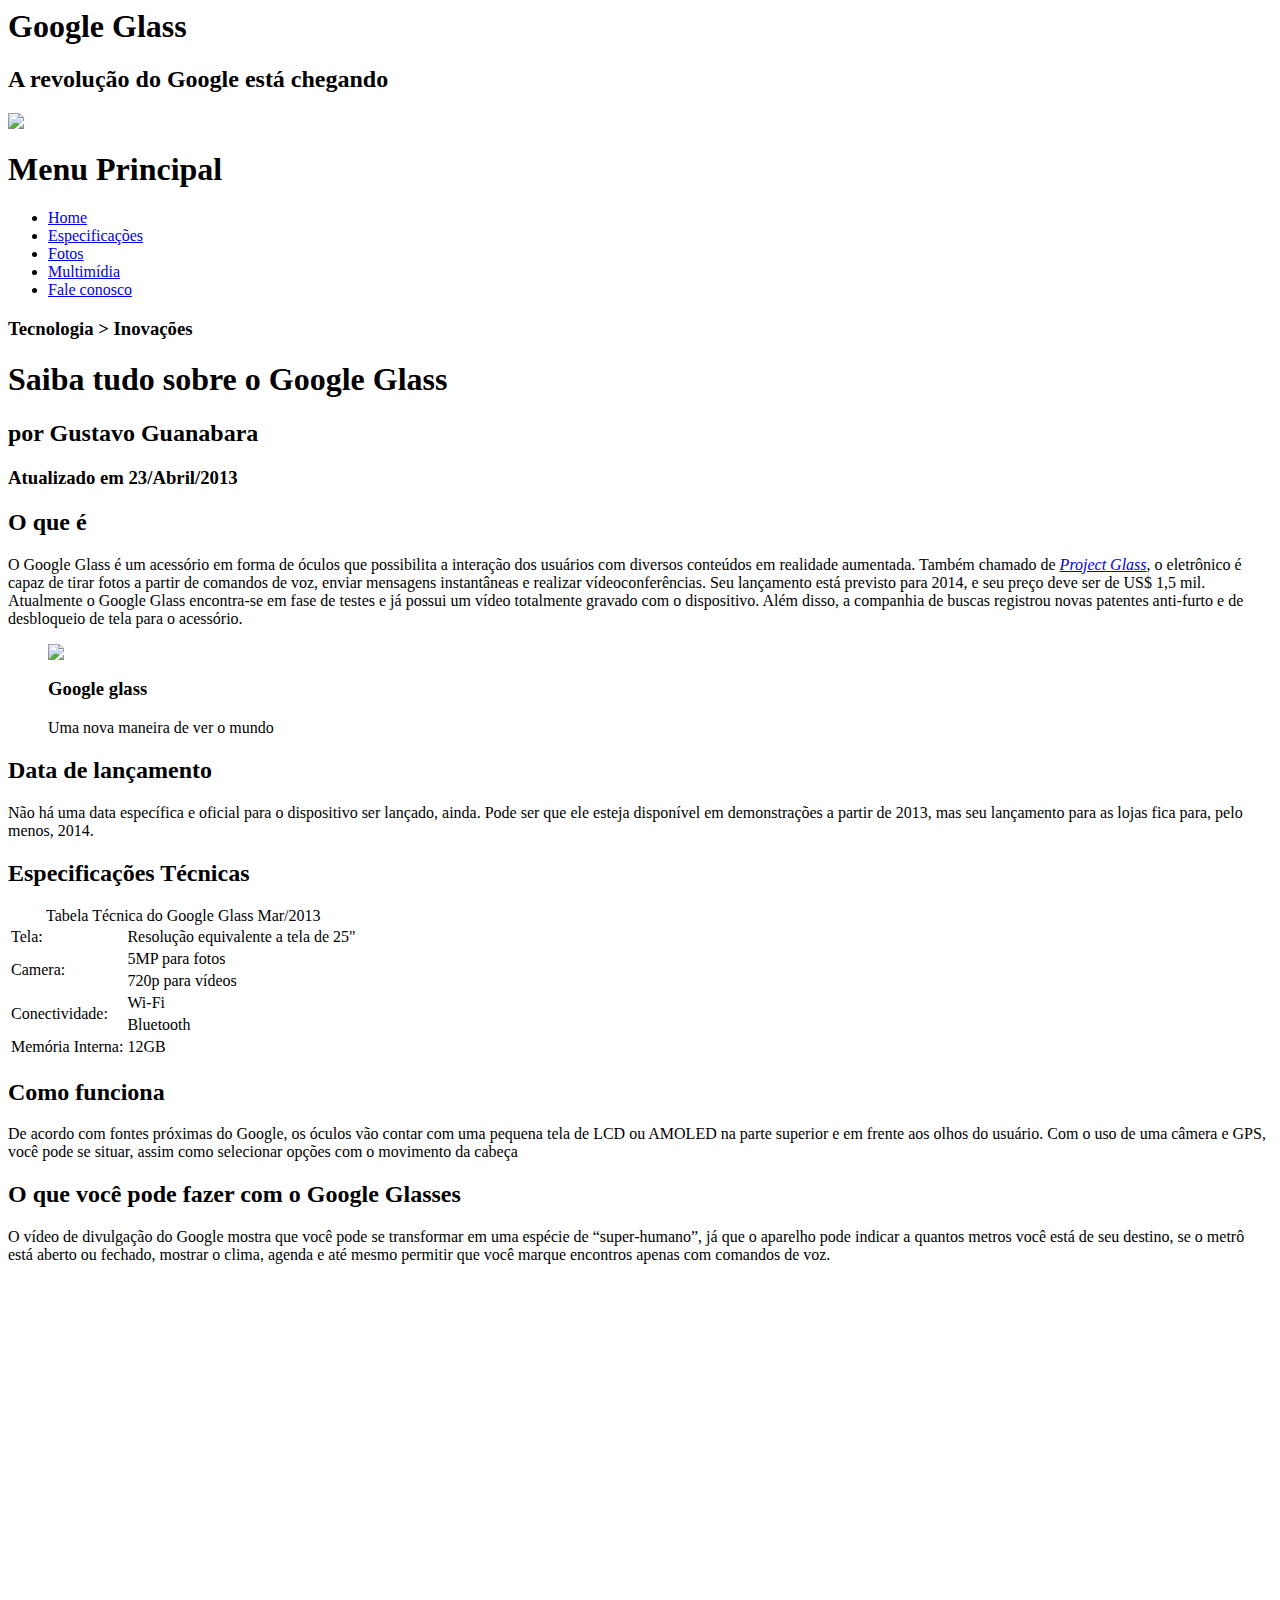
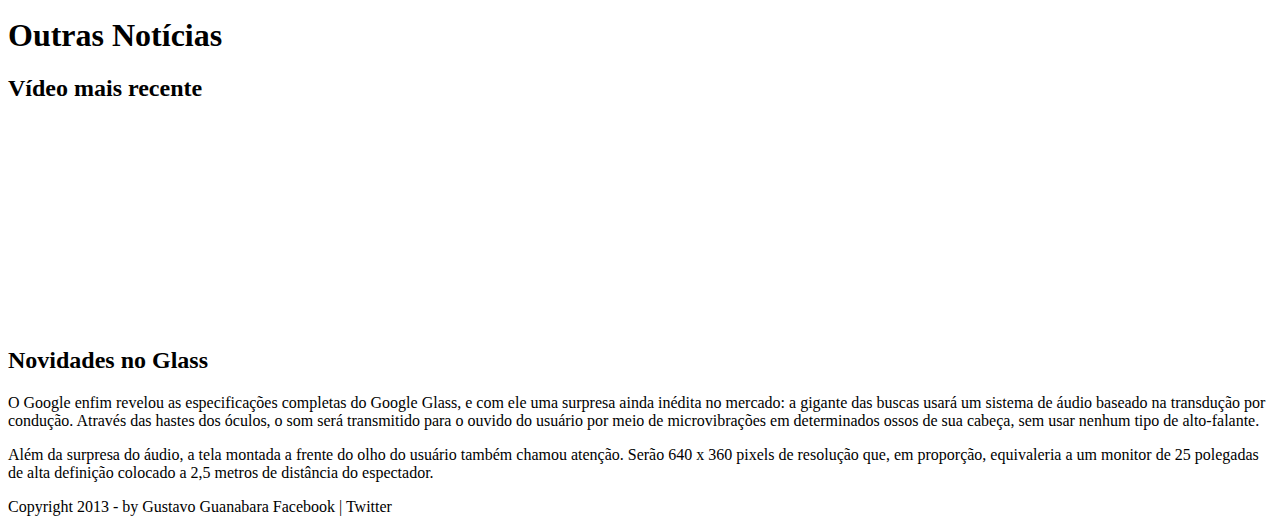
==== index.html @ 83fe7109 "Add files via upload" ====
<doctype html>
    <html>
    <head>
    <meta charset="utf-8"/>
    <!-- <a href="_css/estilo.css> para abrir em outra aba target="_blanck" -->
    <link type="text/css" rel="stylesheet" href="_css/estilo.css" />
    <title>Google Glass</title>
    </head>
    <script>
    function mudaFoto(foto){
    document.getElementById('icone').src = foto ;

    }

    </script>
    
    <body>
        <div id="interface">
        <header id="cabecalho">  
        <!--para agrupar esse grupo utilizamos <hgroup> semantica -->
            <hgroup>
        <h1>Google Glass</h1>
        <h2>A revolução do Google está chegando</h2>
        <!--para agrupar esse grupo utilizamos <hgroup> -->
        </hgroup>
        <img id="icone"src="_imagens/glass-oculos-preto-peq.png"/>
         <!--tudo que tiver dentro do meu <nav> será a parte de navegação do meu menu -->
         <!--as lista ordenadas(ol) e desordenadas do meu menu(ul) intens de listas(li) -->
        <!-- os tipos de listas <ol type="A"(alfabetica),  <ol type="1"(numero)>,  <ol type="i"(romano)> 
          para continuar da onde parou coloca  <ol type="A" star="2"> o star só aceita valores numericos-->
         <!--as lista desordenadas(ul) <ol type="square" "disc" "circle" quadrado, circulo e circulo vazio -->  
        <nav id="menu">
        <h1>Menu Principal</h1>
    <ul>   <!--onmouseover="mudaFoto('_imagens/home.png')"=Ele esta chamando a função mudaFoto para alterar a imagem para home e para quando tirar o mouse de cima home voltar para a imagem do oculos  -->
         <li onmouseover="mudaFoto('_imagens/home.png')"  onmouseout="mudaFoto('_imagens/glass-oculos-preto-peq.png')"><a href="index.html">Home</a></li>

         <li onmouseover="mudaFoto('_imagens/especificacoes.png')" onmouseout="mudaFoto('_imagens/glass-oculos-preto-peq.png')"><a href="specs.html" >Especificações</a></li>

         <li onmouseover="mudaFoto('_imagens/fotos.png')" onmouseout="mudaFoto('_imagens/glass-oculos-preto-peq.png')"><a href="fotos.html">Fotos</a></li>  

         <li onmouseover="mudaFoto('_imagens/multimidia.png')" onmouseout="mudaFoto('_imagens/glass-oculos-preto-peq.png')"><a href="multimidia.html">Multimídia</a></li>

         <li onmouseover="mudaFoto('_imagens/contato.png')" onmouseout="mudaFoto('_imagens/glass-oculos-preto-peq.png')"><a href="fale-conosco.html">Fale conosco</a></li>
        </ul>
        </nav>
         </header>
          <!--Sessão=section -->
         <section id="corpo">
        <!--Artigo -->
        <article id="noticia-principal">
        <header id="cabecalho-artigo">
        <hgroup>
        <h3>Tecnologia > Inovações</h3>
        <h1> Saiba tudo sobre o Google Glass</h1>
        <h2>por Gustavo Guanabara</h2>
        <h3 class="direita">Atualizado em 23/Abril/2013</h3>
        </hgroup>
        </header>
       <h2> O que é </h2>
       <!-- o span formata pequenos trechos de textos -->
        <p>O Google Glass é um acessório em forma de óculos que possibilita a interação dos 
        usuários com diversos conteúdos em realidade aumentada. Também chamado de <i><a href="http://glass.google.com" target="_blanck"> Project Glass</a></i>, o eletrônico é capaz de 
        tirar fotos a partir de comandos de voz, enviar mensagens instantâneas e realizar vídeoconferências. Seu lançamento 
        está previsto para 2014, e seu preço deve ser de US$ 1,5 mil. Atualmente o Google Glass encontra-se em fase de testes e 
        já possui um vídeo totalmente gravado com o dispositivo. Além disso, a companhia de buscas registrou novas patentes 
        anti-furto e de desbloqueio de tela para o acessório.</p>
        <!-- Agora tem uma tag que ás imagens precisan ficar para ter um carater semântico chamado <figure>,  e pode colocar legenda nas imagens usando <figcaption> -->
        <figure class="foto-legenda">

        <img src="_imagens/glass-quadro-homem-mulher.jpg" />
         <figcaption>
            <h3> Google glass </h3>
            <p> Uma nova maneira de ver o mundo </p>
         </figcaption>
        </figure>

        <h2>Data de lançamento</h2>
        <p>Não há uma data específica e oficial para o dispositivo ser lançado, ainda. 
        Pode ser que ele esteja disponível em demonstrações a partir de 2013, mas seu lançamento 
        para as lojas fica para, pelo menos, 2014.</p>
        
        <h2>Especificações Técnicas</h2>
        <!--Formatação da tablela -->
        <table id="tablelaspec">
            <!-- o span formata pequenos trechos de textos -->
        <caption>Tabela Técnica do Google Glass <span>Mar/2013</span></caption>
        <!--Formatação das linhas da tablela table rows ou tr
        para colocar dados na tablela table data ou td 
        <td rowspan="2"> vai ocupar duas linhas no mesmo quadrado
        <td colspan="2"> uma celula ocupar uma coluna inteira -->
        <tr><td class="esquerda">Tela:</td> <td class="direita">Resolução equivalente a tela de 25"</td></tr>
        <tr><td class="esquerda" rowspan="2">Camera:</td> <td class="direita"> 5MP para fotos </td></tr>
        <tr><td class="direita" >720p para vídeos</tr></td>
        <tr><td class="esquerda" rowspan="2">Conectividade:</td> <td class="direita"> Wi-Fi </td></tr>
        <tr><td class="direita">Bluetooth</tr></td>
        <tr><td class="esquerda" >Memória Interna:</td><td class="direita"> 12GB</td></tr>
        </table>

        <h2>Como funciona</h2>
        <p>De acordo com fontes próximas do Google, os óculos vão contar 
        com uma pequena tela de LCD ou AMOLED na parte superior e em frente aos olhos do usuário. 
        Com o uso de uma câmera e GPS, você pode se situar, assim como selecionar opções com o movimento da cabeça</p>
        
        <h2>O que você pode fazer com o Google Glasses</h2>
        <p>O vídeo de divulgação do Google mostra que você pode se transformar em uma espécie de “super-humano”, 
        já que o aparelho pode indicar a quantos metros você está de seu destino, se o metrô está aberto ou fechado, 
        mostrar o clima, agenda e até mesmo permitir que você marque encontros apenas com comandos de voz.  </p>
        
        <iframe width="560" height="315" src="https://www.youtube.com/embed/Ejkb_YpuHWs?si=duX_byMofxisRr3K" title="YouTube video player" frameborder="0" allow="accelerometer; autoplay; clipboard-write; encrypted-media; gyroscope; picture-in-picture; web-share" allowfullscreen></iframe>
        </article>
        </section>
        <aside id="lateral">
        <!-- Corpo Lateral -->
    <h1>Outras Notícias</h1>
    <h2>Vídeo mais recente</h2>
        
       <iframe width="400" height="205" src="https://www.youtube.com/embed/xYLizixflv4?si=pluO5mPOHMuD10ny" title="YouTube video player" frameborder="0" allow="accelerometer; autoplay; clipboard-write; encrypted-media; gyroscope; picture-in-picture; web-share" allowfullscreen></iframe>
        
    <h2>Novidades no Glass</h2>
       <p> O Google enfim revelou as especificações completas do Google Glass, e com ele uma surpresa 
        ainda inédita no mercado: a gigante das buscas usará um sistema de áudio baseado na transdução por condução. 
        Através das hastes dos óculos, o som será transmitido para o ouvido do usuário por meio de microvibrações em 
        determinados ossos de sua cabeça, sem usar nenhum tipo de alto-falante.</p> 
        
    <p> Além da surpresa do áudio, a tela montada a frente do olho do usuário também chamou atenção. Serão 640 x 360 pixels de 
        resolução que, em proporção, equivaleria a um monitor de 25 polegadas de alta definição colocado a 2,5 metros de 
        distância do espectador.</p> 
        </aside>
        <footer id="rodape">
        <!-- Roda pé -->
    <p> Copyright 2013 - by Gustavo Guanabara
        Facebook | Twitter</p> 
        </footer>
    
    </div>
    </body>
    </html>
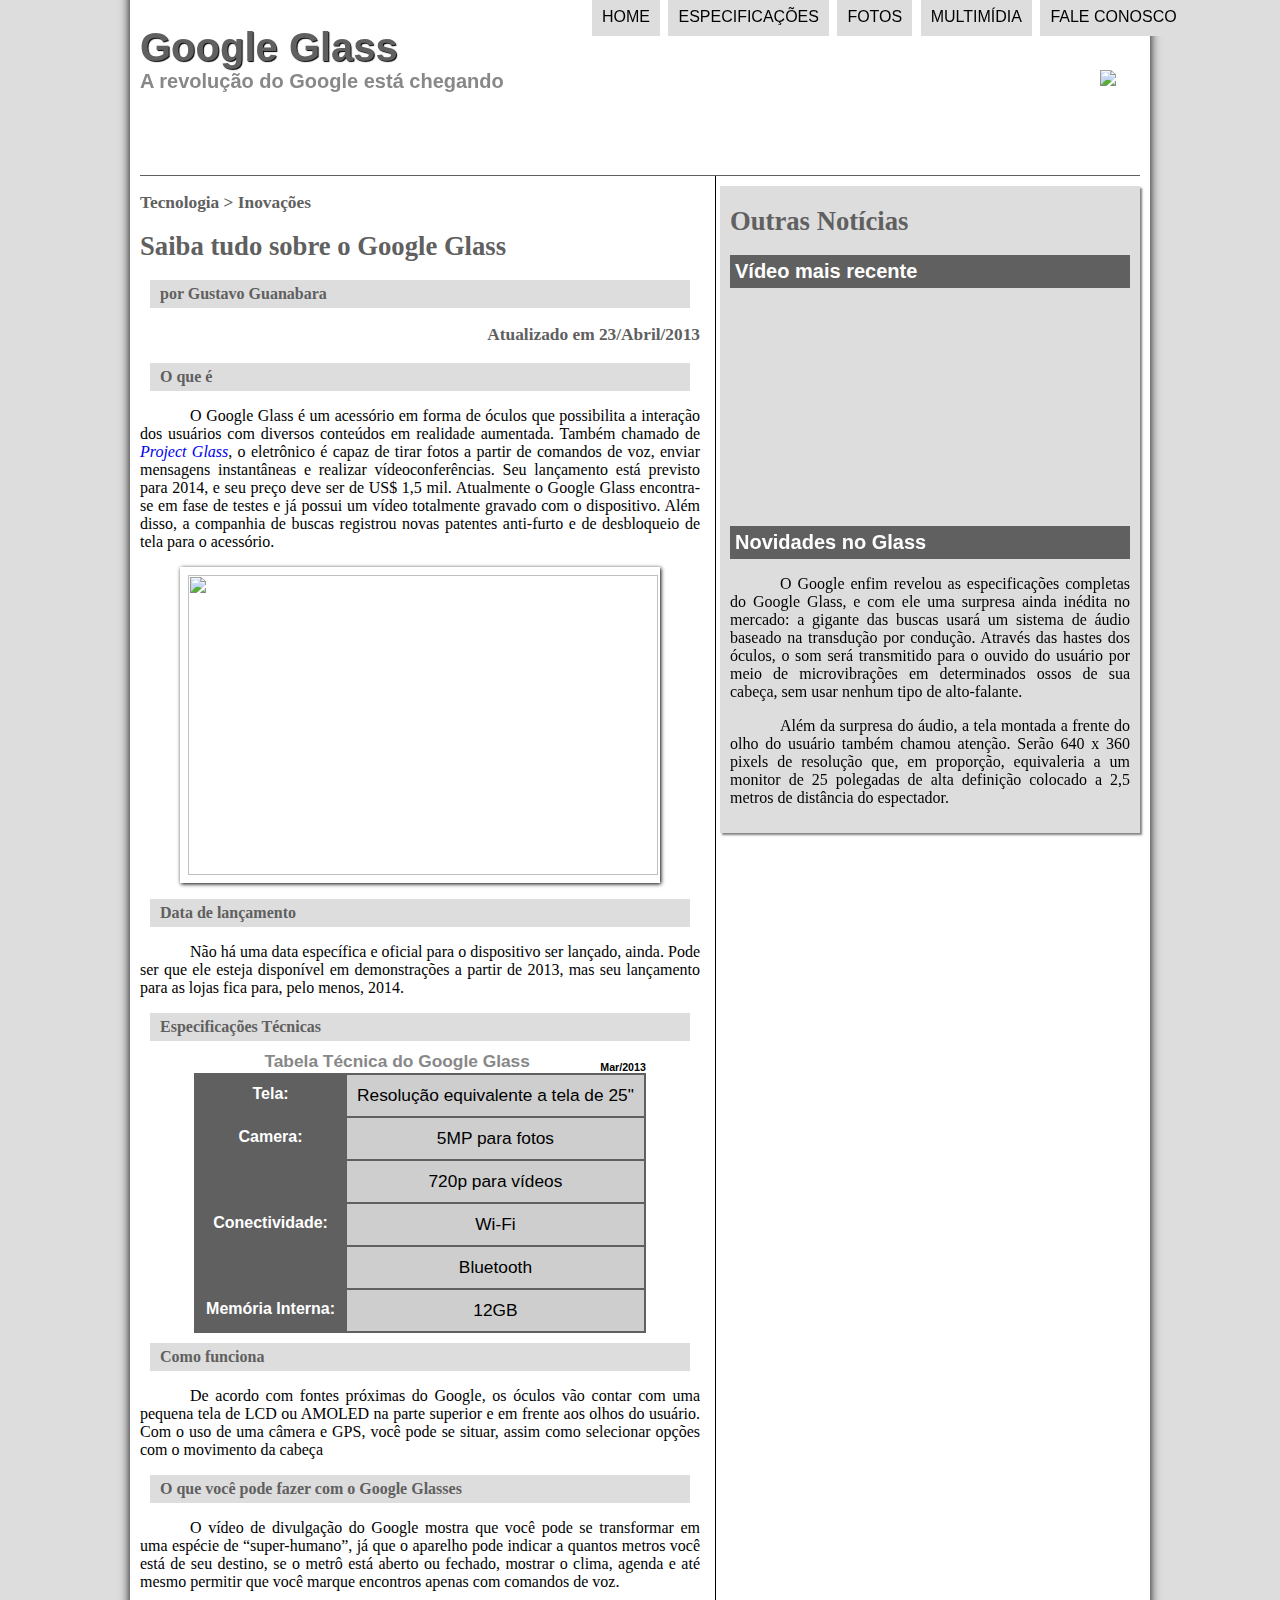
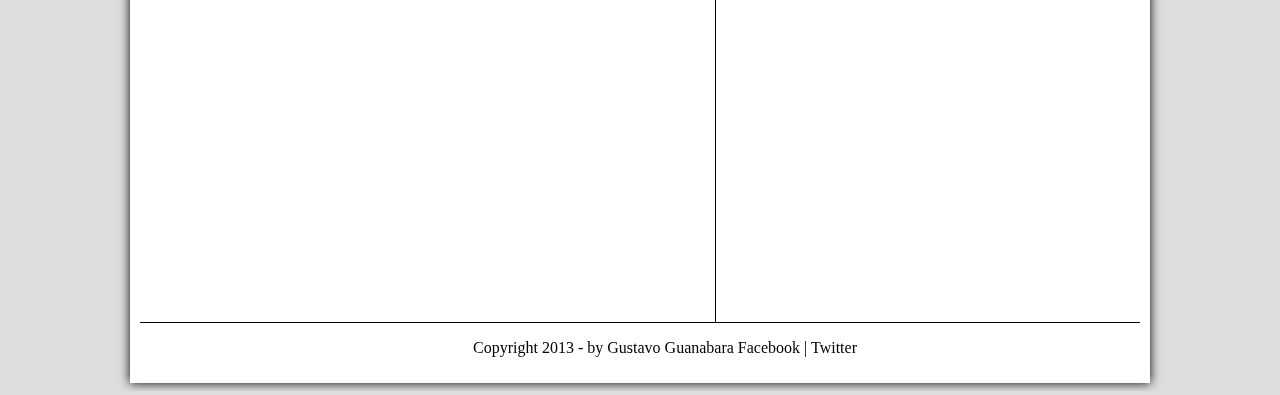
==== commit 3406474a: "y" ====
--- a/index.html
+++ b/index.html
@@ -3,7 +3,7 @@
     <head>
     <meta charset="utf-8"/>
     <!-- <a href="_css/estilo.css> para abrir em outra aba target="_blanck" -->
-    <link type="text/css" rel="stylesheet" href="_css/estilo.css" />
+    <link type="text/css" rel="stylesheet" href="estilo.css" />
     <title>Google Glass</title>
     </head>
     <script>
--- a/estilo.css
+++ b/estilo.css
@@ -0,0 +1,401 @@
+@charset "utf-8"; 
+    /*Isso vai alterar a font da letra google fonts/Google Fonts: Browse Fonts */
+@Font-face{
+   font-family: 'fontelogo' ;     
+   src:url("../_fonts/computer-font.ttf") ;
+}
+@Font-face{
+   font-family: 'fonteparagrafo' ;     
+   src:url("../_fonts/IndieFlower-Regular.ttf") ;
+}
+@Font-face{
+   font-family: 'fontetitulo' ;     
+   src:url("../_fonts/bubblegum-sans-regular.otf") ;
+}
+   p{
+   font-family: 'fonteparagrafo' ;     
+   src:url("../_fonts/IndieFlower-Regular.ttf") ;
+}
+   h3{
+   font-family: 'fontetitulo' ;     
+   src:url("../_fonts/Nosifer-Regular.ttf") ;
+}
+
+/*################################ Formatação do corpo do site ##########################################*/
+   body{
+    /*alterar a fonte da letra*/
+   font-family: arial;
+   /*Cor de fundo*/
+   background-color: #dddddd;
+   /*Cor de fundo e transparencia*/
+   color: rgba(0,0,0,1);
+   /*Isso vai alterar a font da letra */
+}   
+    /*Formatar os links*/
+   a{
+    /*Tira o sublinhado dos links*/
+    text-decoration: none;
+
+}
+/* ########################################## Formatar os links ##########################################*/
+   a:hover{
+    /*coloca o sublinhado quando passo o mouse em cima */
+    text-decoration: underline;
+}
+/* ########################################## Formatação do conteudo do site ########################################## */
+    div#interface{
+    /*Largura*/
+    width: 1000px ;
+    /*Altura*/
+    height: px ;
+    /*Cor de fundo*/
+    background-color: #ffffff;
+    /*Uma margem espaço do lado de fora (auto) o pc vai cuidar disso automaticamente */
+    margin: -20px auto 0px auto ;
+    /*Causar uma legeira sobra na borda*/
+    /*Horizontal*//*vertical*//*espalhamento*//*cor*/
+    box-shadow: 0px 0px 10px black;
+    /*Espaçamento interno*/
+    padding:10px 10px 10px 10px;
+}
+
+/* ########################################## Formatação de paragrafo ##########################################*/
+    p{
+    text-align:justify;
+    text-indent:50px;
+    
+}
+
+ /* ########################################## Formatação de imagens com legenda ########################################## */
+      figure.foto-legenda{
+    /*Borda vermelha com 8 pixes solida */
+    border: 8px solid white ;
+    /*Causar uma legeira sobra na borda*/
+    /*Horizontal*//*vertical*//*espalhamento*//*cor*/
+    box-shadow: 1px 1px 4px black;
+    /* Ele vai ficar em um lugar relativo*/
+    position: relative;
+    /**/
+
+    /**/
+ }
+ /*########################################## Formatar o tamanho da imagem ##########################################*/
+     figure.foto-legenda img{
+    /*Largura*/
+     width: 470px ;
+    /*Altura*/
+     height: 300px ;
+
+ }
+/*########################################## Formatar a legenda da imagem ########################################## */
+     figure.foto-legenda figcaption{
+     /* Ele tera uma posição absoluta no contemer*/
+     position: absolute;
+     /*Top em cima*/
+     top: 0px ;
+     /*Formatar a cor da legenda da imagem */
+     background-color: rgba(0,0,0,.4);
+     /*Cor das letras da legenda*/
+     color: white;
+     /*Largura*/
+     width: 100% ;
+     /*Altura*/
+     height: 100% ;
+     /*Espaçamento interno*/
+     padding:10px;
+     /*Criar um box dentro da borda*/
+     box-sizing: border-box ;
+     /* Controla a transparencia da letra */
+     opacity: 0; 
+     /* Controla a transparencia de transição da letra */
+     transition: opacity 2s;
+
+}
+/*########################################## Formatar a transição da legenda da imagem ########################################## */
+     figure.foto-legenda:hover figcaption{
+     /* controla a transparencia da letra */
+     opacity: 1 ;
+    
+ }
+/*########################################## Estilo do menu ##########################################*/
+     nav#menu {
+    /*O menu todo como um block */
+    display: block;
+}
+ /*########################################## Estilo da lista desordenada do menu ##########################################*/
+     nav#menu ul{
+    /*vamos apagar os marcadores */
+    list-style: none;
+    /*Formatar as letras do menu para caixa alta */
+    text-transform: uppercase; 
+    /* Ele tera uma posição absoluta para que ele possa passar por cima dos documentos ##########################################*/
+    position: absolute;
+    /*Top em cima*/
+    top: -20px ;
+    /*Para a esquerda*/
+    left: 550px ;
+
+ }
+/*########################################## Formatar os itens da lista ##########################################*/
+     nav#menu li{
+    /*Um block será exibido numa mesma linha */
+    display: inline-block;
+    /*Colocar uma cor dentro de cada block */
+    background-color: #dddddd;
+    /*Espaçamento interno*/
+    padding:10px;
+    /*Uma margem espaço do lado de fora */
+    margin: 2px ;
+    /* Controla a transparencia da cor do bloco */
+    transition: background-color 1s;
+}
+/*########################################## Estilo do h1 no menu########################################## */
+     nav#menu h1 {
+    /*Apagar o h1 do meu menu */
+    display: none;
+}
+
+/*########################################## Formatar os itens da lista ##########################################*/
+     nav#menu li:hover {
+    /*Colocar uma cor dentro de cada block para quando eu passar o mouse por cima */
+    background-color: #606060;
+} 
+/*########################################## Estilo do h1 no menu ##########################################*/
+     nav#menu a {
+    /*Cor das letras do menu */
+    color: #000000;
+    /*Tira o sublinhado das letras do menu*/
+    text-decoration: none;
+}
+/*########################################## Formatar os itens da lista ##########################################*/
+     nav#menu a:hover {
+    /*Colocar uma cor dentro de cada block para quando eu passar o mouse por cima */
+    color: white;
+}
+/*########################################## Mexer no cabeçalho do meu site na imagem do oculos*/
+    header#cabecalho img#icone{
+    /* Ele tera uma posição absoluta para que ele possa passar por cima dos documentos*/
+    position: absolute;
+    /*Top em cima*/
+    top: 70px ;
+    /*Para a esquerda*/
+    left: 1100px ;
+ }
+/* ########################################## Mexer no cabeçalho do meu site ##########################################*/
+     header#cabecalho{
+    /*Linha no cabeçalho*/
+    border-bottom: 1px #606060 solid;
+    /*Altura*/
+    height: 150px ;
+    /*Colocar uma imagen de fundo em todo cabeçalho  N repetir/ deslocamento vertical*/
+    background:url( ../_imagens/glass-logo-peq.jpg ) no-repeat 0px 100px;
+}
+
+/*########################################## Mexer no titulo-principal do cabeçalho do meu site ##########################################*/
+    header#cabecalho h1{
+    /*Fonte da letra do titulo-principal */
+    font-family: 'fontelogo', sans-serif ;
+    /* Mexer no tamanho da letra do titulo/principal  */
+    font-size: 30pt;
+    /* Mexer na cor do titulo-principal  */
+    color: #606060 ;
+    /* Mexer na cor do titulo-principal 
+    desloc/desloc vert/ espalhament /cor */
+    text-shadow: 1px 1px 1px black;
+    /*Espaçamento interno*/
+    padding:0px;
+    /*Espaço de fora na parte de baixo*/
+    margin-bottom: 0px;
+ }
+ /* ########################################## Mexer no subtitulo do cabeçalho do meu site ##########################################*/
+    header#cabecalho h2{
+    /*Fonte da letra do titulo-principal */
+    font-family: arial, sans-serif ;
+    /* Mexer no tamanho da letra do titulo/principal  */
+    font-size: 15pt;
+    /* Mexer na cor do titulo-principal  */
+    color: #888888;
+    /*Espaçamento interno*/
+    padding:0px;
+    /*Espaço de fora na parte de cima*/
+    margin-top: 0px;
+}
+/*########################################## Sessão ##########################################*/
+    section#corpo{
+    /*A sessão todo como um block */
+    display: block;
+    /*Largura*/
+    width:560px;
+    /*Float significa flutuar e para a esquerda*/
+    float: left;
+    /*Borda que divide o section do aside */
+    border-right: 1px solid black ;
+    /*Espaçamento interno*/
+    padding-right: 15px;
+}
+/* ########################################## Modificar os artigos do meu cabeçalho ##########################################*/
+    header#cabecalho-artigo h1{
+    /*Modificar a fonte do titulo do meu cabecalho*/
+    font-family: 'fontelogo' ;
+    /*O tamanho da fonte do meu cabecalho*/
+    font-size: 20pt ;
+    /*A cor do meu titulo do cabecalho*/
+    color:#606060 ;
+}
+
+    header#cabecalho-artigo h2{
+    /*Modificar a fonte do titulo do meu cabecalho*/
+    font-family: 'fontelogo' ;
+    /*Modificar a fonte do titulo do meu cabecalho*/
+    /*O tamanho da fonte do meu cabecalho*/
+    font-size: 13pt ;
+    /*Modificar a cor de fundo*/
+    background-color: white;
+    /*cor*/ 
+    color:#cecece;
+    /*Espaço do lado de fora*/
+    margin: 0px;
+
+}
+
+    header#cabecalho-artigo h3{
+/*O tamanho da fonte do meu cabecalho*/
+    font-size: 13pt ;
+    /*cor*/ 
+    color:#606060;
+}
+    .direita{
+/*O tamanho da fonte do meu cabecalho*/
+    font-size: 13pt ;
+    /*O paragrafo esta indentado de maneira direita*/
+    text-align: right;
+
+}
+
+/* ########################################## Formatação do artigo principal ##########################################*/
+    article#noticia-principal h2{
+    font-size:12pt ;
+    font-family: 'fontelogo';
+    color:#606060 ;
+    background-color: #dddddd;
+    padding: 5px 0px 5px 10px;
+    margin:10px ;
+}
+
+/* ########################################## Corpo lateral ##########################################*/
+    aside#lateral{
+    /*A parte lateral todo como um block */
+    display: block;
+    /*Largura*/
+     width: 400px ;
+    /*Float significa flutuar e para a direita*/
+     float: right;
+    /*Cor de fundo*/
+    background-color: #dddddd;
+    /*Espaçamento interno*/
+    padding:10px;
+    /*Espaço de fora na parte de cima*/
+    margin-top: 10px;
+    /*Sombra*/
+    box-shadow: 2px 2px 2px rgba(0,0,0,.5);
+    
+}
+
+/*########################################## Corpo lateral ##########################################*/
+    aside#lateral h1{
+   /*Modificar a fonte do titulo do meu cabecalho*/
+    font-family: 'fontelogo' ;
+    /*O tamanho da fonte do meu cabecalho*/
+    font-size: 20pt ;
+    /*cor*/
+    color:#606060 ;
+    /*Espaço de fora na parte de cima*/
+    margin-top: 10px;
+}
+/*########################################## Corpo lateral ##########################################*/
+    aside#lateral h2{
+    /*Cor*/
+    color:white;
+    /*Cor de fundo*/
+    background-color: #606060;
+    /*O tamanho da fonte do meu cabecalho*/
+    font-size: 15pt ;
+    /*Espaçamento interno*/
+    padding:5px;
+}
+/*########################################## Roda pé ##########################################*/
+    footer#rodape{
+    /* ele puxou o rodape para baixo*/
+    clear: both;
+    /*Borda que divide o section do aside */
+    border-top: 1px solid black ;
+}
+/*########################################## Roda pé paragrafo ##########################################*/
+    footer#rodape p{
+    /*O paragrafo esta indentado de maneira centralizada*/
+    text-align: center;
+}
+    /*Formatação da tablela */ 
+    table#tablelaspec{
+    /*Borda */
+    border: 1px solid #606060 ;
+    /*Espaço entre as bordas dentro da tablela */
+    border-spacing: 0px ;
+    /*Espaço de fora na parte da esquerda*/
+    margin-left: auto;
+    /*Espaço de fora na parte da direita*/
+    margin-right: auto;
+}
+/*########################################## Formatação dos dados da tablela ##########################################*/ 
+    table#tablelaspec td{
+    /*Borda */
+    border: 1px solid #606060 ;
+    /*Espaçamento interno*/
+    padding:10px;
+    /*Os dados dessa tablela esta de maneira indentado no centro*/
+    text-align: center;
+    /*Os dados dessa tablela esta de maneira indentado */
+    vertical-align: middle;
+}
+/*########################################## Formatação dos dados da tablela ##########################################*/ 
+    table#tablelaspec td.esquerda{
+    /* Mexer na cor das celulas  */
+    color: #ffffff;
+    /*Colocar uma cor dentro  */
+    background-color: #606060;
+    /*Os dados dessa tablela esta de maneira indentado */
+    vertical-align: top;
+    /* Colocar a fonte em negrito=bold*/
+    font-weight: bold;
+
+
+}
+/*########################################## Formatação dos dados da tablela ##########################################*/ 
+    table#tablelaspec td.direita{
+    /*Colocar uma cor dentro  */
+    background-color: #cecece; 
+    
+}   
+/*########################################## Formatação do titulo da tablela ##########################################*/
+    table#tablelaspec caption{
+    /* Mexer na cor do titulo */
+    color: #888888;
+    /* Mexer no tamanho da letra do titulo/principal  */
+    font-size: 13pt;  
+    /* Colocar a fonte em negrito*/
+    font-weight: bolder;
+
+}
+/*########################################## Formatação do titulo da tablela ##########################################*/
+    table#tablelaspec caption span{
+    /* Mexer no tamanho da letra do titulo/principal  */
+    font-size: 8pt;
+    /* Mexer na cor do titulo */
+    color: #000000;
+    /*Espaço de fora na parte de cima*/
+    margin-top: 10px;
+    /*Float significa flutuar e para a direita*/
+     float: right;
+    /*A sessão todo como um block */
+    display: block;
+}
